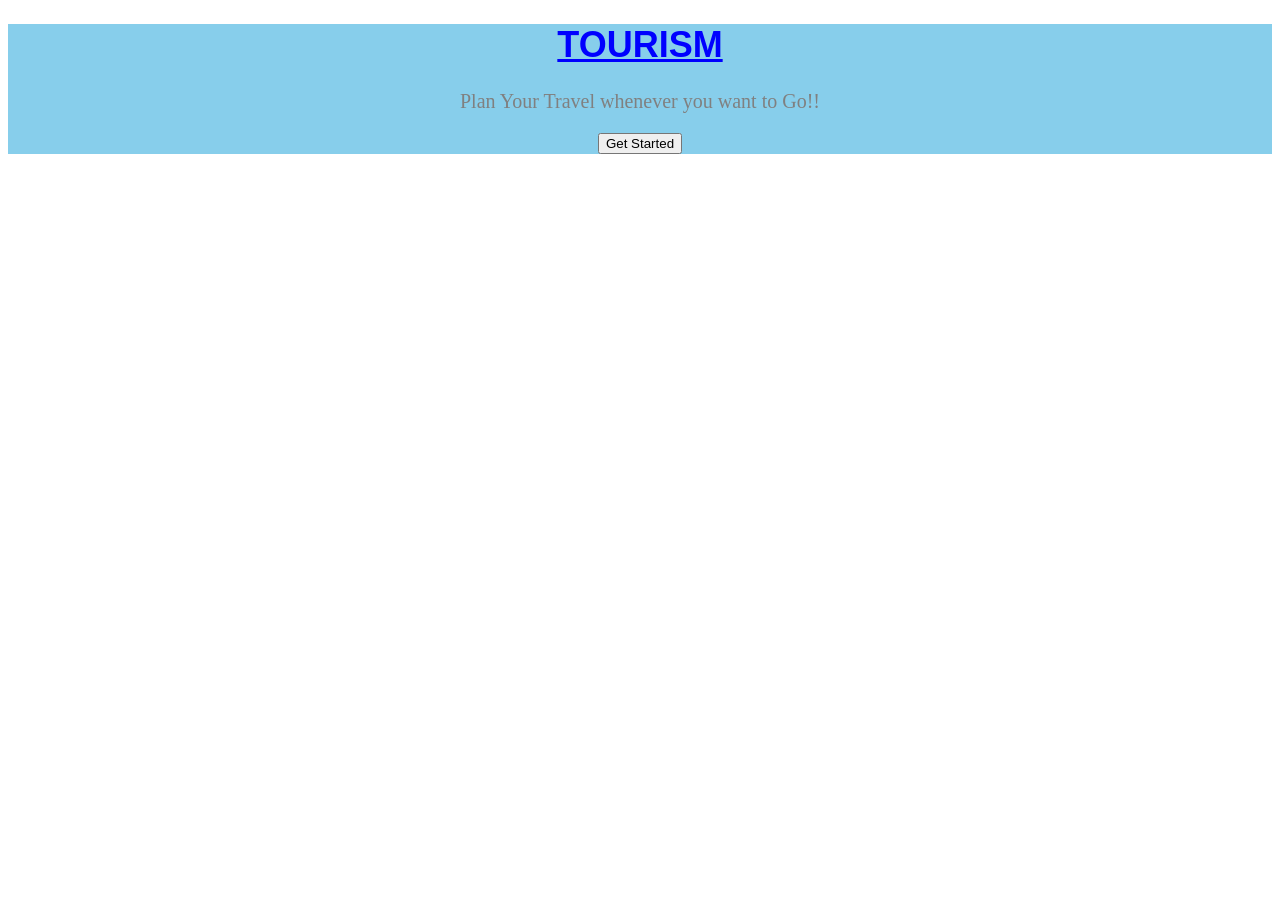
==== index.html @ 44d0c29b "Day 1: Added basic HTML structure and CSS Styling" ====
<!DOCTYPE html>
<html lang="en">
<head>
    <meta charset="UTF-8">
    <meta name="viewport" content="width=device-width, initial-scale=1.0">
    <title>Tourism</title>
    <link rel="stylesheet" href="style.css" >
</head>
<body>
    <div class="card" >
        <h1 class="main-heading" >TOURISM</h1>
        <p class="paragraph" >Plan Your Travel whenever you want to Go!!</p>
        <button>Get Started</button>
    </div>
</body>
</html>
---- style.css ----
.card{
    background-color: skyblue;
    text-align: center;
}
.main-heading{
    color: blue;
    font-family:Arial, Helvetica, sans-serif;
    font-size: 36px;
    font-style: normal;
    font-weight: bold;
    text-decoration: underline;
}
.paragraph{
    color: gray;
    font-size: 20px;
}
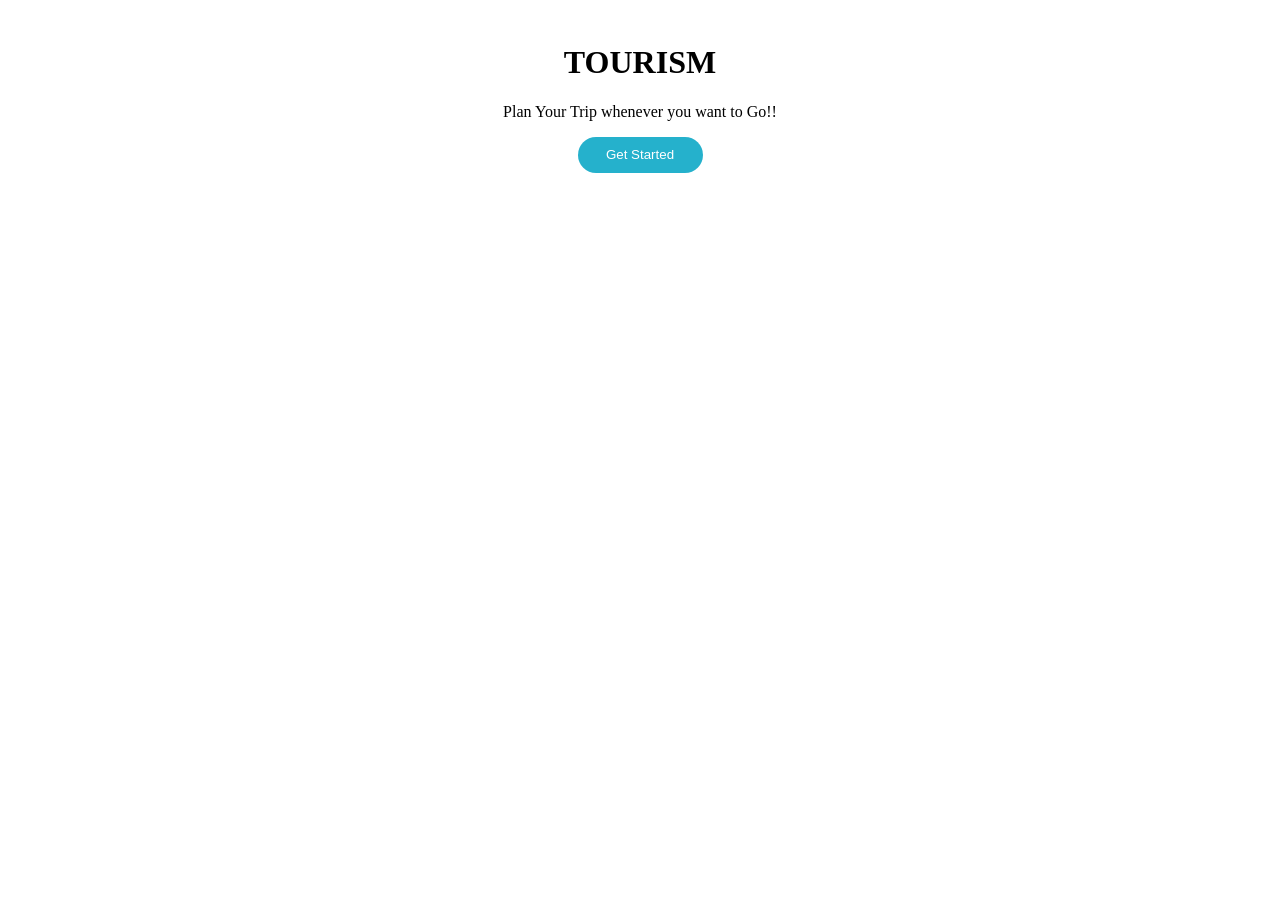
==== commit f2021c7d: "Day 2: Added new section and improved CSS styling" ====
--- a/index.html
+++ b/index.html
@@ -5,12 +5,17 @@
     <meta name="viewport" content="width=device-width, initial-scale=1.0">
     <title>Tourism</title>
     <link rel="stylesheet" href="style.css" >
+    <link rel="preconnect" href="https://fonts.googleapis.com">
+<link rel="preconnect" href="https://fonts.gstatic.com" crossorigin>
+<link href="https://fonts.googleapis.com/css2?family=New+Rocker&family=Roboto:ital,wght@0,100..900;1,100..900&family=Story+Script&display=swap" rel="stylesheet">
 </head>
 <body>
-    <div class="card" >
-        <h1 class="main-heading" >TOURISM</h1>
-        <p class="paragraph" >Plan Your Travel whenever you want to Go!!</p>
-        <button>Get Started</button>
+    <div class="bg-card" >
+        <div class="card" >
+            <h1 class="main-heading" >TOURISM</h1>
+            <p class="paragraph" >Plan Your Trip whenever you want to Go!!</p>
+            <button class="btn" >Get Started</button>
+        </div>
     </div>
 </body>
 </html>
--- a/style.css
+++ b/style.css
@@ -1,16 +1,32 @@
+.bg-card{
+    background-image: url("https://wallpapercave.com/wp/wp4069436.jpg");
+    height: 100vh;
+    background-size: cover;
+}
 .card{
-    background-color: skyblue;
     text-align: center;
+    background-color: white;
+    border-top-left-radius: 25px;
+    border-top-right-radius: 25px;
+    padding: 15px;
 }
-.main-heading{
-    color: blue;
-    font-family:Arial, Helvetica, sans-serif;
+#main-heading{
+    color: rgb(4, 0, 255);
+    font-family:"Roboto";
     font-size: 36px;
     font-style: normal;
     font-weight: bold;
     text-decoration: underline;
 }
-.paragraph{
+#paragraph{
     color: gray;
     font-size: 20px;
+}
+.btn{
+    height: 36px;
+    width: 125px;
+    background-color: #25b1cc;
+    color: white;
+    border: none;
+    border-radius: 25px;
 }
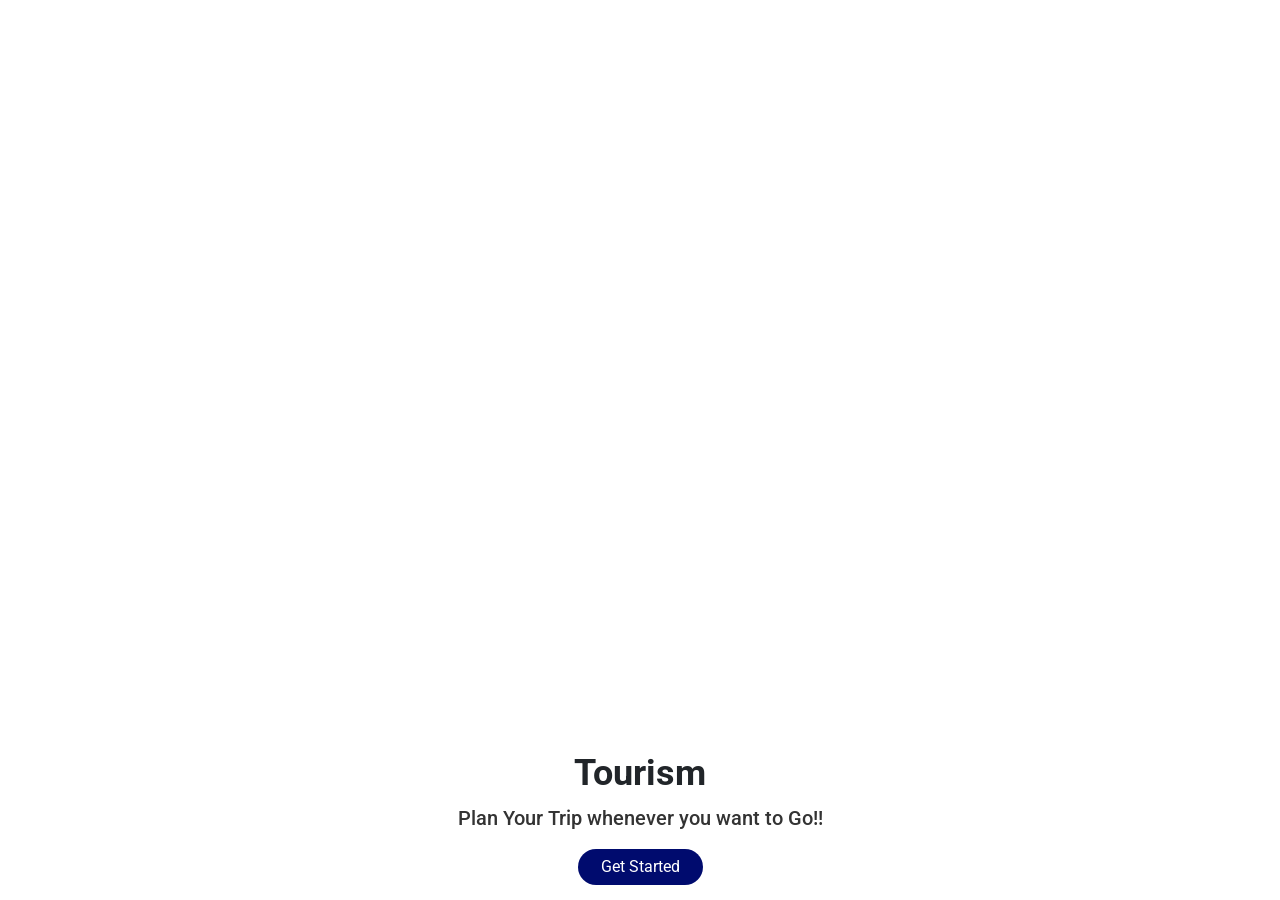
==== commit 02a56851: "Day 3: UI improved with Bootstrap & Flexbox Added Bootstrap for responsive layout and used Flexbox t" ====
--- a/index.html
+++ b/index.html
@@ -6,15 +6,19 @@
     <title>Tourism</title>
     <link rel="stylesheet" href="style.css" >
     <link rel="preconnect" href="https://fonts.googleapis.com">
-<link rel="preconnect" href="https://fonts.gstatic.com" crossorigin>
-<link href="https://fonts.googleapis.com/css2?family=New+Rocker&family=Roboto:ital,wght@0,100..900;1,100..900&family=Story+Script&display=swap" rel="stylesheet">
+    <link rel="preconnect" href="https://fonts.gstatic.com" crossorigin>
+    <link href="https://fonts.googleapis.com/css2?family=New+Rocker&family=Roboto:ital,wght@0,100..900;1,100..900&family=Story+Script&display=swap" rel="stylesheet">
+    <link rel="stylesheet" href="https://stackpath.bootstrapcdn.com/bootstrap/4.5.2/css/bootstrap.min.css" integrity="sha384-JcKb8q3iqJ61gNV9KGb8thSsNjpSL0n8PARn9HuZOnIxN0hoP+VmmDGMN5t9UJ0Z" crossorigin="anonymous">
+    <script src="https://code.jquery.com/jquery-3.5.1.slim.min.js" integrity="sha384-DfXdz2htPH0lsSSs5nCTpuj/zy4C+OGpamoFVy38MVBnE+IbbVYUew+OrCXaRkfj" crossorigin="anonymous"></script>
+    <script src="https://cdn.jsdelivr.net/npm/popper.js@1.16.1/dist/umd/popper.min.js" integrity="sha384-9/reFTGAW83EW2RDu2S0VKaIzap3H66lZH81PoYlFhbGU+6BZp6G7niu735Sk7lN" crossorigin="anonymous"></script>
+    <script src="https://stackpath.bootstrapcdn.com/bootstrap/4.5.2/js/bootstrap.min.js" integrity="sha384-B4gt1jrGC7Jh4AgTPSdUtOBvfO8shuf57BaghqFfPlYxofvL8/KUEfYiJOMMV+rV" crossorigin="anonymous"></script>
 </head>
 <body>
-    <div class="bg-card" >
-        <div class="card" >
-            <h1 class="main-heading" >TOURISM</h1>
+    <div class="bg-card d-flex flex-column justify-content-end" >
+        <div class="tourism-card" >
+            <h1 class="main-heading" >Tourism</h1>
             <p class="paragraph" >Plan Your Trip whenever you want to Go!!</p>
-            <button class="btn" >Get Started</button>
+            <button class="button" >Get Started</button>
         </div>
     </div>
 </body>
--- a/style.css
+++ b/style.css
@@ -3,29 +3,28 @@
     height: 100vh;
     background-size: cover;
 }
-.card{
+.tourism-card{
     text-align: center;
     background-color: white;
     border-top-left-radius: 25px;
     border-top-right-radius: 25px;
-    padding: 15px;
+    padding: 15px; 
 }
-#main-heading{
-    color: rgb(4, 0, 255);
+.main-heading{
     font-family:"Roboto";
     font-size: 36px;
     font-style: normal;
     font-weight: bold;
-    text-decoration: underline;
 }
-#paragraph{
-    color: gray;
+.paragraph{
+    color: #333;
+    font-weight: 500;
     font-size: 20px;
 }
-.btn{
+.button{
     height: 36px;
     width: 125px;
-    background-color: #25b1cc;
+    background-color: #000b6e;
     color: white;
     border: none;
     border-radius: 25px;
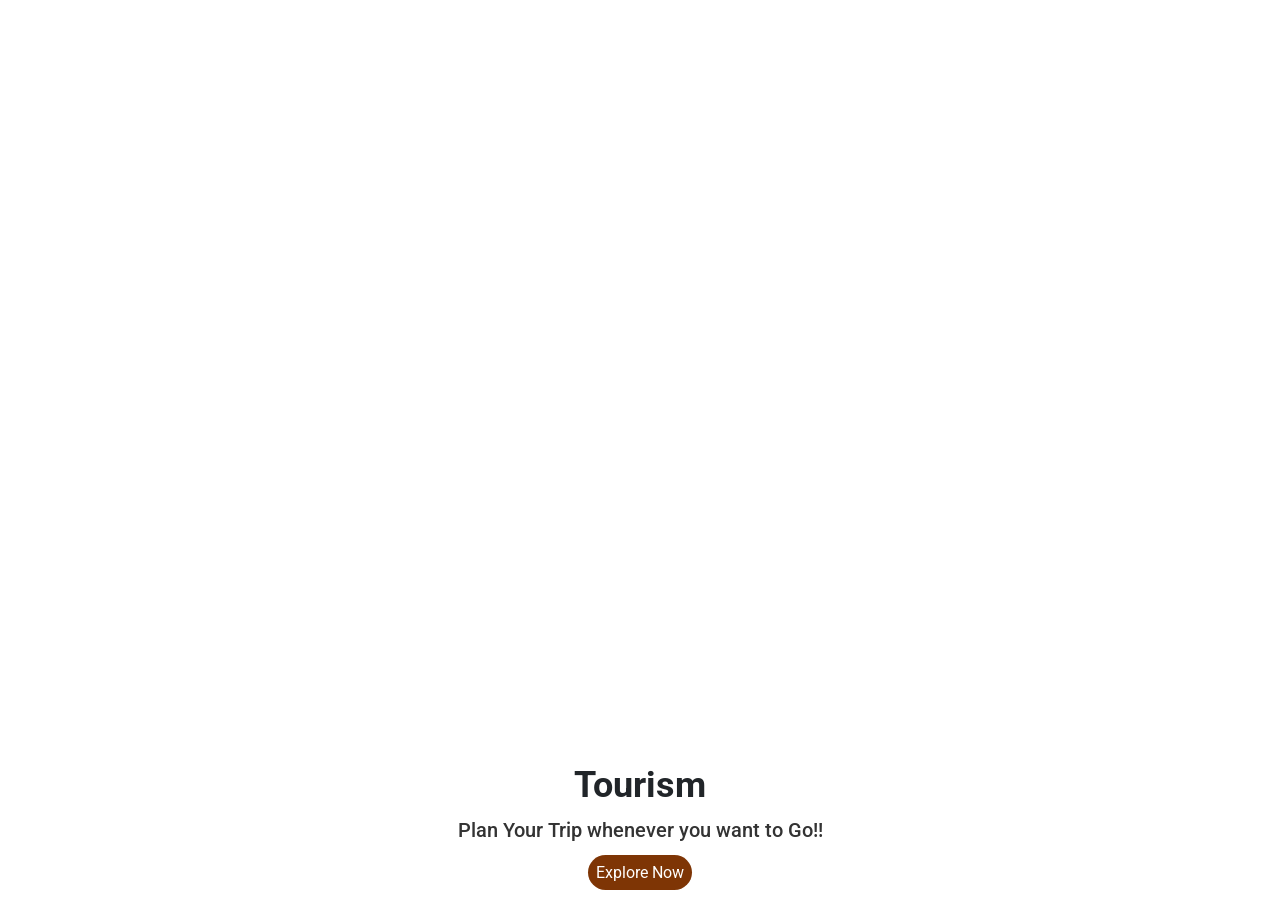
==== commit bc18344b: "Day 4: Added multi-page navigation Improved  UI and navigation. Added a new page for favorite places" ====
--- a/index.html
+++ b/index.html
@@ -8,17 +8,18 @@
     <link rel="preconnect" href="https://fonts.googleapis.com">
     <link rel="preconnect" href="https://fonts.gstatic.com" crossorigin>
     <link href="https://fonts.googleapis.com/css2?family=New+Rocker&family=Roboto:ital,wght@0,100..900;1,100..900&family=Story+Script&display=swap" rel="stylesheet">
-    <link rel="stylesheet" href="https://stackpath.bootstrapcdn.com/bootstrap/4.5.2/css/bootstrap.min.css" integrity="sha384-JcKb8q3iqJ61gNV9KGb8thSsNjpSL0n8PARn9HuZOnIxN0hoP+VmmDGMN5t9UJ0Z" crossorigin="anonymous">
-    <script src="https://code.jquery.com/jquery-3.5.1.slim.min.js" integrity="sha384-DfXdz2htPH0lsSSs5nCTpuj/zy4C+OGpamoFVy38MVBnE+IbbVYUew+OrCXaRkfj" crossorigin="anonymous"></script>
-    <script src="https://cdn.jsdelivr.net/npm/popper.js@1.16.1/dist/umd/popper.min.js" integrity="sha384-9/reFTGAW83EW2RDu2S0VKaIzap3H66lZH81PoYlFhbGU+6BZp6G7niu735Sk7lN" crossorigin="anonymous"></script>
-    <script src="https://stackpath.bootstrapcdn.com/bootstrap/4.5.2/js/bootstrap.min.js" integrity="sha384-B4gt1jrGC7Jh4AgTPSdUtOBvfO8shuf57BaghqFfPlYxofvL8/KUEfYiJOMMV+rV" crossorigin="anonymous"></script>
+    <link rel="stylesheet" href="https://cdn.jsdelivr.net/npm/bootstrap@5.3.3/dist/css/bootstrap.min.css" integrity="sha384-QWTKZyjpPEjISv5WaRU9OFeRpok6YctnYmDr5pNlyT2bRjXh0JMhjY6hW+ALEwIH" crossorigin="anonymous">
 </head>
 <body>
     <div class="bg-card d-flex flex-column justify-content-end" >
         <div class="tourism-card" >
-            <h1 class="main-heading" >Tourism</h1>
-            <p class="paragraph" >Plan Your Trip whenever you want to Go!!</p>
-            <button class="button" >Get Started</button>
+            <div class="">
+                <h1 class="main-heading" >Tourism</h1>
+                <p class="paragraph" >Plan Your Trip whenever you want to Go!!</p>
+                <div>
+                    <a href="fav-places.html" class="next-page-button">Explore Now</a>
+                </div>
+            </div>
         </div>
     </div>
 </body>
--- a/style.css
+++ b/style.css
@@ -1,7 +1,8 @@
 .bg-card{
-    background-image: url("https://wallpapercave.com/wp/wp4069436.jpg");
-    height: 100vh;
+    background-image: url("https://i.pinimg.com/736x/3c/62/a4/3c62a4065a5b223ab6e164d3d92a3dc6.jpg");
+    min-height: 100vh;
     background-size: cover;
+    font-family:"Roboto";
 }
 .tourism-card{
     text-align: center;
@@ -21,11 +22,24 @@
     font-weight: 500;
     font-size: 20px;
 }
-.button{
-    height: 36px;
-    width: 125px;
-    background-color: #000b6e;
+.next-page-button{
+    padding: 8px;
+    background-color: #7e3505;
     color: white;
-    border: none;
+    text-align: center;
+    text-decoration: none;
     border-radius: 25px;
+    border-width: 0px;
+    transition: 0.3s;
+}
+.next-page-button:hover{
+    cursor: pointer;
+    font-weight: 500;
+    text-decoration: none;
+    color: #7e3505;
+    background-color: white;
+    border-color: #7e3505;
+    border-style: solid;
+    border-width: 5px;
+    transform: scale(1.25);
 }
